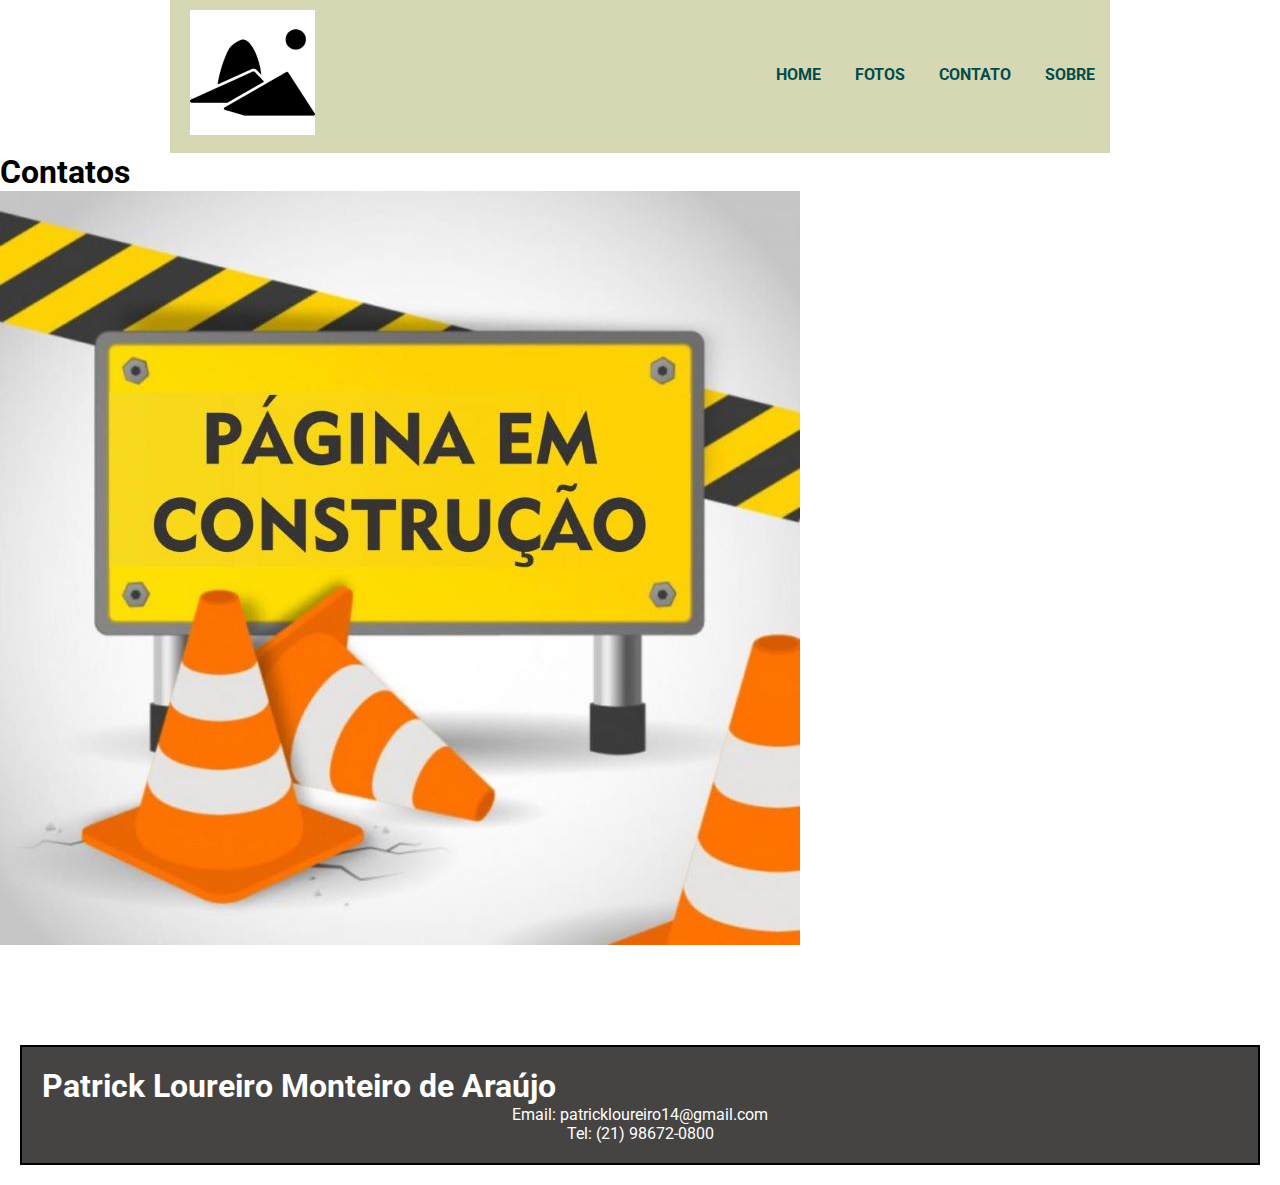
==== contatos.html @ 59f8d32b "Criacao do menu principal e paginas do rio antigo" ====
<!DOCTYPE html>
<html lang="pt-br">
<head>
    <meta charset="UTF-8">
    <meta name="viewport" content="width=device-width, initial-scale=1.0">
    <title>Histórias do Rio Antigo</title>
    <link href="css/meu_estilo.css" rel="stylesheet">
    <link rel="stylesheet" href="css/menu_logo.css">
    <link rel="shortcut icon" href="img/python_16.png">

</head>
<body>
    <header class="cabecalho">
        <div class="caixa">
            <h1 class="logo">
                <img src="img/rioicon_125x125.png" alt="Logo do site">
            </h1>
            <nav class="hmenu">
                <ul>
                    <li><a href="index.html">Home</a></li>
                    <li><a href="fotos.html">Fotos</a></li>
                    <li><a href="contatos.html">Contato</a></li>
                    <li><a href="sobre.html">Sobre</a></li>
                </ul>

            </nav>
        </div>
    </header>
    <main>
        <div>
            <h1>Contatos</h1>
        </div>
       <img src="img/paginaemconstrucao.jpg" alt="Pagina em construção">
    </main>
    <br>
    <br>
    <br>
    <br>
    <footer>
        <section style="background-color: rgb(70, 68, 67); color: white; border: 2px solid black; margin: 20px; padding: 20px;">
        <h1>Patrick Loureiro Monteiro de Araújo</h1>
        <p style="text-align: center;">Email: patrickloureiro14@gmail.com</p>
        <p style="text-align: center;">Tel: (21) 98672-0800</p>
    </section>
    </footer>
</body>
</html>
---- css/menu_logo.css ----
@import url('https://fonts.googleapis.com/css2?family=Roboto:ital,wght@0,100..900;1,100..900&display=swap');

* {
    margin: 0 auto;
    padding: 0;
    box-sizing: border-box;
    font-family: 'roboto', sans-serif;
}

.cabecalho {
    background-color: rgb(213, 216, 179);
    padding: 10px 0;
    width: 940px;
}

.caixa {
    width: 940px;
    position: relative;
    margin: auto;
}

.logo {
    padding-left: 20px;
}

.hmenu {
    position: absolute;
    top: 55px;
    right: 0;
}

.hmenu ul li {
    display: inline;
    margin: 0 0 0 15px;

}

.hmenu ul li a {
    color:  #024b4b;
    text-decoration: none;
    text-transform: uppercase;
    font-weight: bold;
    margin-right: 15px;
}

.hmenu ul li a:hover {
    color: rgb(224, 134, 30);
    border-bottom: 1px solid rgb(224, 134, 30);
}
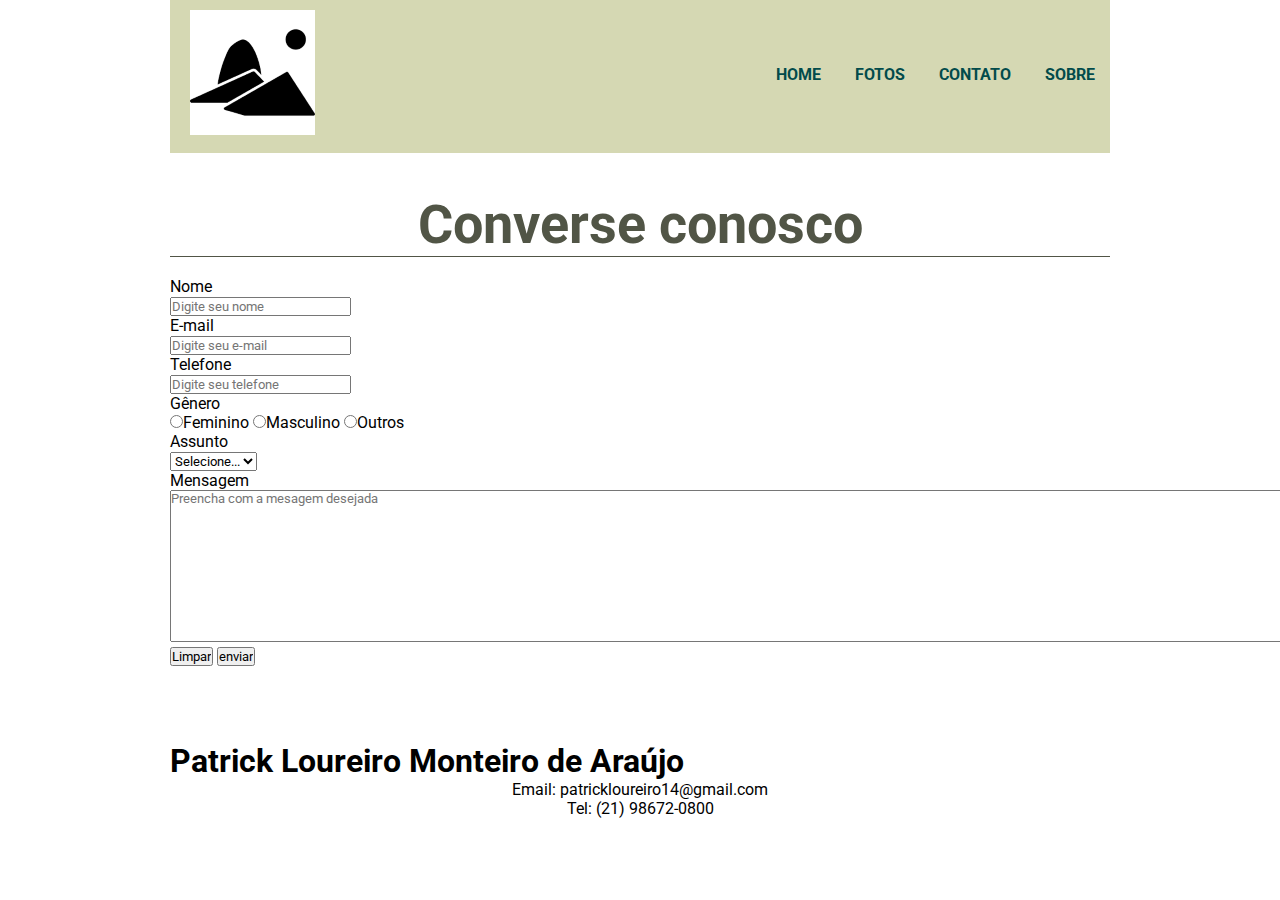
==== commit dbf308fe: "mudanças a contatos" ====
--- a/contatos.html
+++ b/contatos.html
@@ -6,6 +6,7 @@
     <title>Histórias do Rio Antigo</title>
     <link href="css/meu_estilo.css" rel="stylesheet">
     <link rel="stylesheet" href="css/menu_logo.css">
+    <link rel="stylesheet" href="css/rioantigo.css">
     <link rel="shortcut icon" href="img/python_16.png">
 
 </head>
@@ -26,19 +27,64 @@
             </nav>
         </div>
     </header>
-    <main>
+    <main class="conteudo-principal">
+        <div class="titulo-principal">
+            <h2>Converse conosco</h2>
+        </div>
+
         <div>
-            <h1>Contatos</h1>
+            <form name="frmContato" id="idContato" action="#" method="POST">
+                <div>
+                <label for="idNome">Nome</label>
+                </div>
+                <input id="idNome" type="text" name="nome" maxlength="70" placeholder="Digite seu nome" required>
+
+                <div>
+                <label for="idEmail">E-mail</label>
+                </div>
+                <input id="idEmail" type="email" name="email" maxlength="100" placeholder="Digite seu e-mail" required>
+
+                <div>
+                <label for="idTelefone">Telefone</label>
+                </div>
+                <input id="idTelefone" type="tel" name="telefone" placeholder="Digite seu telefone" required>    
+
+                <div>
+                <label>Gênero</label>
+                </div>
+                <input id="idGeneroF" type="radio" name="genero" value="F"><label for="idGeneroF">Feminino</label>
+                <input id="idGeneroM" type="radio" name="genero" value="M"><label for="idGeneroM">Masculino</label>
+                <input id="idGeneroO" type="radio" name="genero" value="O"><label for="idGeneroO">Outros</label>
+
+                <div>
+                    <label for="idAssunto">Assunto</label>
+                </div>
+                <select name="assunto" id="idAssunto">
+                    <option value="0" selected>Selecione...</option>
+                    <option value="E">Elogio</option>
+                    <option value="C">Critica</option>
+                    <option value="S">Solicitação</option>
+                    <option value="0">Selecione...</option>
+                </select>
+                <div>
+                    <label id="idMensagem">Mensagem</label>
+                </div>
+                <textarea name="mensagem" id="idMensagem" cols="200" rows="10" placeholder="Preencha com a mesagem desejada"></textarea>
+
+                <div>
+                    <input type="reset" value="Limpar">
+                    <input type="submit" value="enviar">
+                </div>
+            </form>
         </div>
-       <img src="img/paginaemconstrucao.jpg" alt="Pagina em construção">
     </main>
     <br>
     <br>
     <br>
     <br>
     <footer>
-        <section style="background-color: rgb(70, 68, 67); color: white; border: 2px solid black; margin: 20px; padding: 20px;">
-        <h1>Patrick Loureiro Monteiro de Araújo</h1>
+        <section  class="rodape-principal">
+        <h1 class="centralizar">Patrick Loureiro Monteiro de Araújo</h1>
         <p style="text-align: center;">Email: patrickloureiro14@gmail.com</p>
         <p style="text-align: center;">Tel: (21) 98672-0800</p>
     </section>
--- a/css/menu_logo.css
+++ b/css/menu_logo.css
@@ -49,3 +49,7 @@
     border-bottom: 1px solid rgb(224, 134, 30);
 }
 
+.conteudo-principal, .rodape-principal {
+    width: 940px;
+
+}--- a/css/rioantigo.css
+++ b/css/rioantigo.css
@@ -0,0 +1,93 @@
+@import url('https://fonts.googleapis.com/css2?family=Arima:wght@100..700&display=swap');
+@import url('https://fonts.googleapis.com/css2?family=Dosis:wght@200..800&display=swap');
+
+
+
+.titulo-principal {
+    font-family: 'Arima', cursive;
+    color: rgb(81, 85, 70);
+    margin: 20px 0;
+    padding: 20px 0 0 0;
+    text-align: center;
+    font-size: 36px;
+    border-bottom: 1px solid rgb(81, 85, 70);
+  }
+
+  .cabecalho-secao {
+    font-family: 'Lucida Sans', 'Lucida Sans Regular', 'Lucida Grande', 'Lucida Sans Unicode', Geneva, Verdana, sans-serif;
+    /* color: #a196a7; */
+  }
+
+  .titulo-curiosidade {
+    font-family: Impact, Haettenschweiler, 'Arial Narrow Bold', sans-serif;
+    color: teal;
+    font-size: .8rem;
+  }
+
+  .conteudo-secao {
+    padding: 10px;
+  }
+
+  .conteudo-secao p {
+    padding: 5px 0 5px 0; /*padding: 5px 0;*/
+    text-align: justify;
+  }
+
+  .sobre-rio-antigo {
+    margin: 20px 0 30px 0;
+    padding: 10px 0;
+    box-sizing: content-box;
+
+  }
+  .sobre-rio-antigo h3 {
+    padding: 10px;
+    font-family: monospace;
+    font-size: 20px;
+    color: brown;
+  }
+  .sobre-rio-antigo p {
+    font-family: monospace;
+    font-size: 18px;
+    text-align: justify;
+  }
+  .conteudo-rio-antigo {
+    border:  1px solid blue;
+    border-radius: 2%;
+    width: 95%;
+  }
+
+  .conteudo-rio-antigo:hover {
+    border: 4px solid violet;
+  }
+
+  .conteudo-rio-antigo-cabecalho th {
+    padding-top: 20px;
+    padding-bottom: 10px;
+    font-family: 'arima', cursive;
+    font-size: 28px;
+  }
+  
+  .conteudo-rio-antigo h3, .conteudo-rio-antigo p{
+    font-family: 'dosis', sans-serif;
+  }
+    
+  .conteudo-rio-antigo h3 {
+    color: brown;
+    margin: 0 10px;
+    text-align: center;
+  }
+
+  .conteudo-rio-antigo p {
+    text-align: justify;
+    padding:  0 10px;
+  }
+
+  .conteudo-rio-antigo-img{
+    align-content: center;
+    margin: 8px 0;
+    text-align: center;
+  }
+
+  .conteudo-rio-antigo-img img {
+    width: 270px;
+  }
